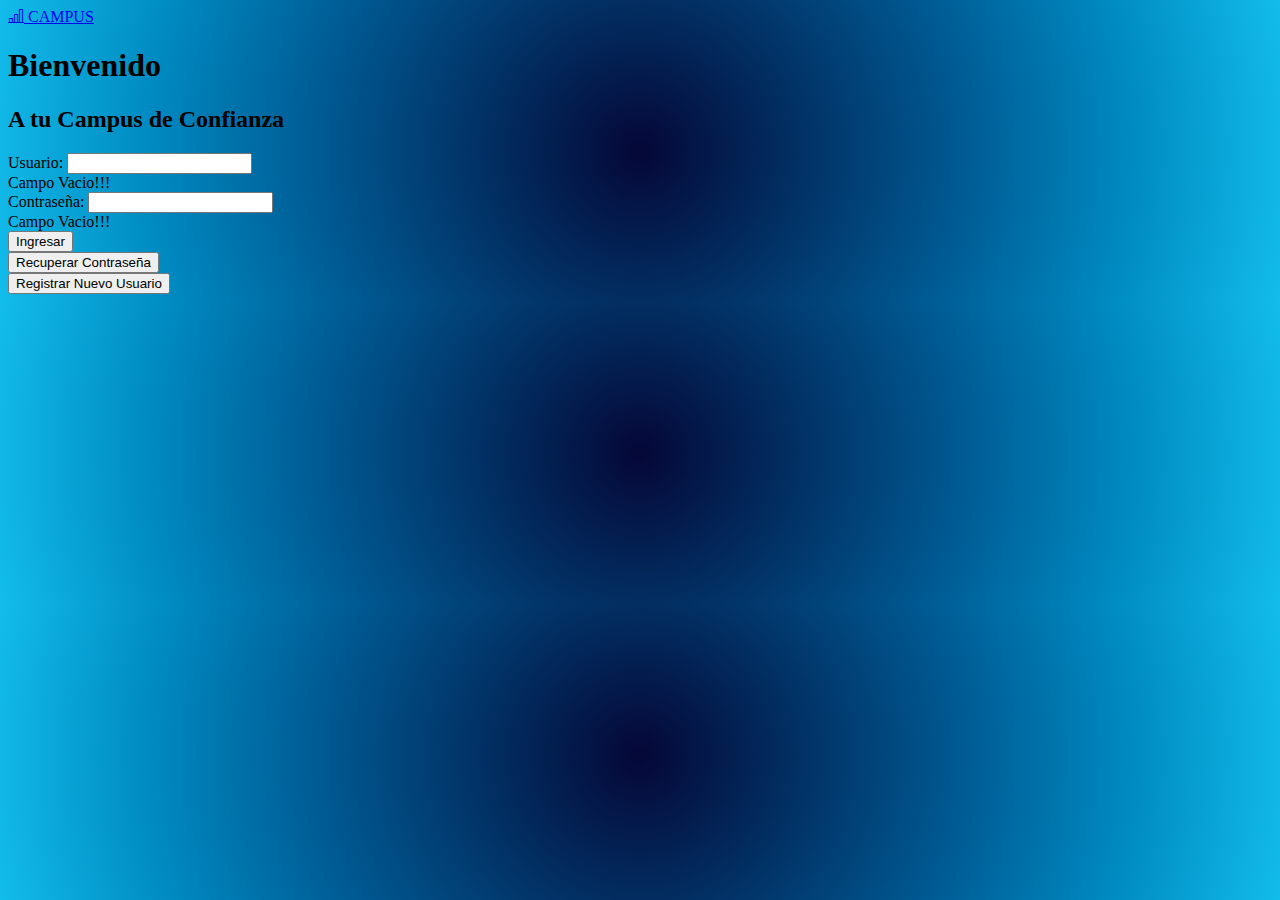
==== index.html @ 9cd829a7 "initial_interface" ====
<!DOCTYPE html>
<html lang="es">
   <head>
      <meta charset="UTF-8" />
      <meta http-equiv="X-UA-Compatible" content="IE=edge" />
      <meta name="viewport" content="width=device-width, initial-scale=1.0" />
      <link href="https://cdn.jsdelivr.net/npm/bootstrap@5.2.0/dist/css/bootstrap.min.css" rel="stylesheet" integrity="sha384-gH2yIJqKdNHPEq0n4Mqa/HGKIhSkIHeL5AyhkYV8i59U5AR6csBvApHHNl/vI1Bx" crossorigin="anonymous" />
      <link rel="stylesheet" href="https://cdn.jsdelivr.net/npm/bootstrap-icons@1.9.1/font/bootstrap-icons.css" />
      <link rel="stylesheet" href="/css/style.css" />
      <title>Campus Alumnos</title>
   </head>

   <body class="vh-100 m-0 row justify-content-center align-content-center">
      <div class="container w-75 bg-light rounded mt-5">
         <div class="row">
            <div class="col bg d-none d-lg-block"></div>

            <div class="col">
               <!-- Section  NavBar -->
               <nav class="navbar navbar-expand-md mt-3">
                  <div class="container">
                     <!-- Icon-->
                     <a class="navbar-brand" href="/index.html">
                        <i class="bi bi-bar-chart-line"></i>
                        <span class="fw-bold">CAMPUS</span>
                     </a>
                  </div>
               </nav>

               <!--Message of Initial-->
               <h1 class="fw-bold text-center pt-5 my-0">Bienvenido</h1>
               <h2 class="fw-bold text-center">A tu Campus de Confianza</h2>

               <!--Form of Initial-->
               <form class="needs-validation" id="form_control" novalidate>
                  <div class="mt-4 mb-4">
                     <label for="User" class="form-label">Usuario:</label>
                     <input type="text" class="form-control" id="User" required />
                     <div class="invalid-feedback">Campo Vacio!!!</div>
                  </div>

                  <!--Input Password-->
                  <div class="mt-4 mb-4">
                     <label for="Password" class="form-label">Contraseña:</label>
                     <input type="password" class="form-control" id="Password" required />
                     <div class="invalid-feedback">Campo Vacio!!!</div>
                  </div>

                  <!--Button get Into-->
                  <div class="d-grid mb-4">
                     <button type="submit" class="btn btn-primary" id="btnIngresar">Ingresar</button>
                  </div>

                  <!--Button New User-->
                  <div class="row mb-4 ms-0 me-0 px-0">
                     <div class="col-6 ps-0 pe-2">
                        <button class="btn btn-primary w-100">Recuperar Contraseña</button>
                     </div>
                     <div class="col-6 pe-0">
                        <button class="btn btn-primary w-100" onclick="location.href = '/html/registrar.html'">Registrar Nuevo Usuario</button>
                     </div>
                  </div>
               </form>
            </div>
         </div>
      </div>

      <script src="https://cdn.jsdelivr.net/npm/bootstrap@5.0.2/dist/js/bootstrap.bundle.min.js" integrity="sha384-MrcW6ZMFYlzcLA8Nl+NtUVF0sA7MsXsP1UyJoMp4YLEuNSfAP+JcXn/tWtIaxVXM" crossorigin="anonymous"></script>
      <script src="/js/apps.js"></script>
      <script src="/js/Validation_Bootstrap.js"></script>
   </body>
</html>
---- css/style.css ----
body {
   overflow-y: hidden;
   background-image: radial-gradient(circle, #050737, #023266, #005c95, #008bc2, #12bceb);
}

.bg {
    background-image: url(/image/Login.jpg);
    background-position: center center;
  }
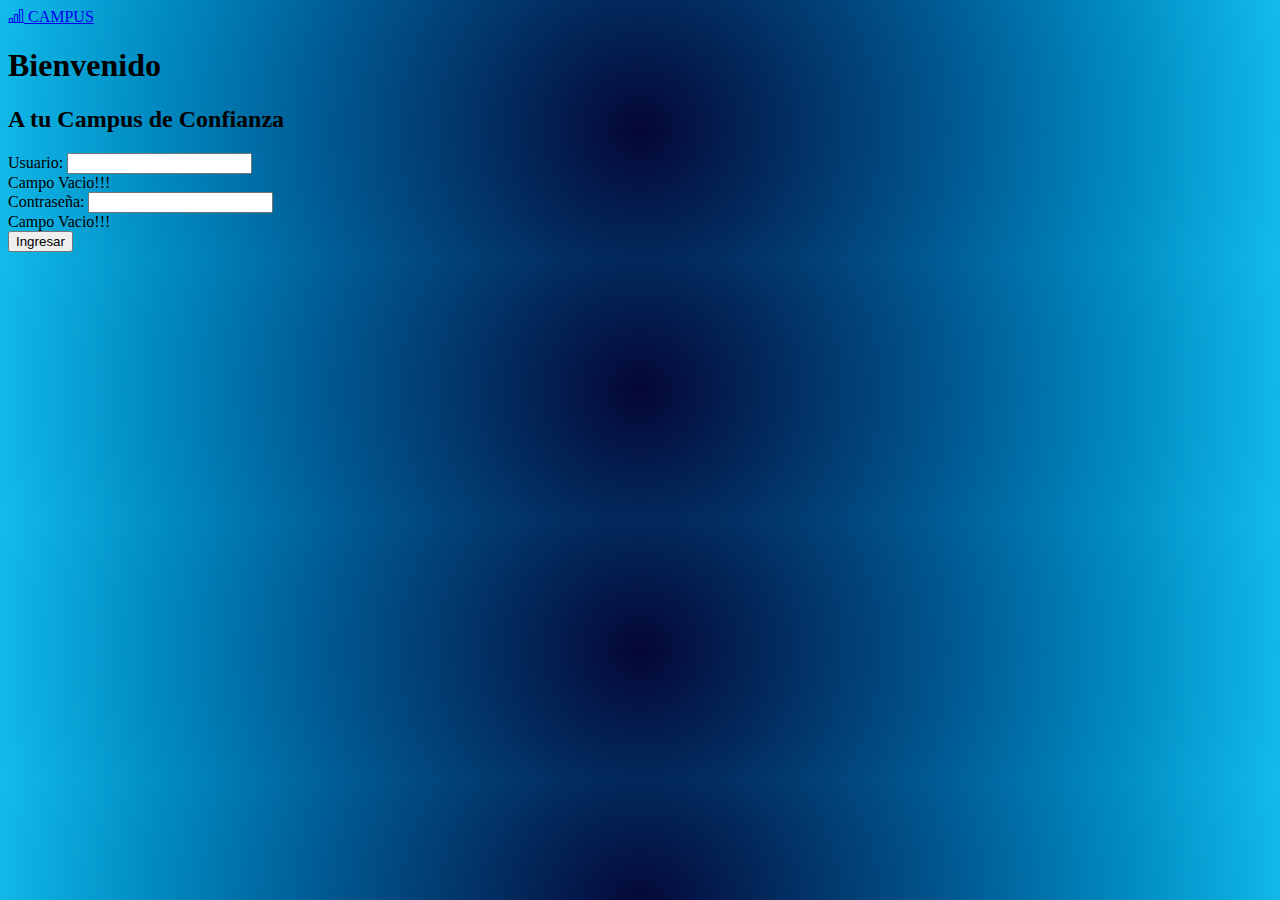
==== commit f1ed62cc: "student_interface" ====
--- a/index.html
+++ b/index.html
@@ -7,66 +7,43 @@
       <link href="https://cdn.jsdelivr.net/npm/bootstrap@5.2.0/dist/css/bootstrap.min.css" rel="stylesheet" integrity="sha384-gH2yIJqKdNHPEq0n4Mqa/HGKIhSkIHeL5AyhkYV8i59U5AR6csBvApHHNl/vI1Bx" crossorigin="anonymous" />
       <link rel="stylesheet" href="https://cdn.jsdelivr.net/npm/bootstrap-icons@1.9.1/font/bootstrap-icons.css" />
       <link rel="stylesheet" href="/css/style.css" />
-      <title>Campus Alumnos</title>
+      <title>Campus</title>
    </head>
-
    <body class="vh-100 m-0 row justify-content-center align-content-center">
-      <div class="container w-75 bg-light rounded mt-5">
+      <div class="w-50 container bg-light rounded mt-5 ps-0">
          <div class="row">
             <div class="col bg d-none d-lg-block"></div>
-
             <div class="col">
-               <!-- Section  NavBar -->
                <nav class="navbar navbar-expand-md mt-3">
                   <div class="container">
-                     <!-- Icon-->
                      <a class="navbar-brand" href="/index.html">
                         <i class="bi bi-bar-chart-line"></i>
                         <span class="fw-bold">CAMPUS</span>
                      </a>
                   </div>
                </nav>
-
-               <!--Message of Initial-->
                <h1 class="fw-bold text-center pt-5 my-0">Bienvenido</h1>
                <h2 class="fw-bold text-center">A tu Campus de Confianza</h2>
-
-               <!--Form of Initial-->
                <form class="needs-validation" id="form_control" novalidate>
                   <div class="mt-4 mb-4">
                      <label for="User" class="form-label">Usuario:</label>
                      <input type="text" class="form-control" id="User" required />
                      <div class="invalid-feedback">Campo Vacio!!!</div>
                   </div>
-
-                  <!--Input Password-->
                   <div class="mt-4 mb-4">
                      <label for="Password" class="form-label">Contraseña:</label>
                      <input type="password" class="form-control" id="Password" required />
                      <div class="invalid-feedback">Campo Vacio!!!</div>
                   </div>
-
-                  <!--Button get Into-->
                   <div class="d-grid mb-4">
                      <button type="submit" class="btn btn-primary" id="btnIngresar">Ingresar</button>
-                  </div>
-
-                  <!--Button New User-->
-                  <div class="row mb-4 ms-0 me-0 px-0">
-                     <div class="col-6 ps-0 pe-2">
-                        <button class="btn btn-primary w-100">Recuperar Contraseña</button>
-                     </div>
-                     <div class="col-6 pe-0">
-                        <button class="btn btn-primary w-100" onclick="location.href = '/html/registrar.html'">Registrar Nuevo Usuario</button>
-                     </div>
                   </div>
                </form>
             </div>
          </div>
       </div>
-
       <script src="https://cdn.jsdelivr.net/npm/bootstrap@5.0.2/dist/js/bootstrap.bundle.min.js" integrity="sha384-MrcW6ZMFYlzcLA8Nl+NtUVF0sA7MsXsP1UyJoMp4YLEuNSfAP+JcXn/tWtIaxVXM" crossorigin="anonymous"></script>
-      <script src="/js/apps.js"></script>
+      <script src="/js/teacher.js"></script>
       <script src="/js/Validation_Bootstrap.js"></script>
    </body>
 </html>
